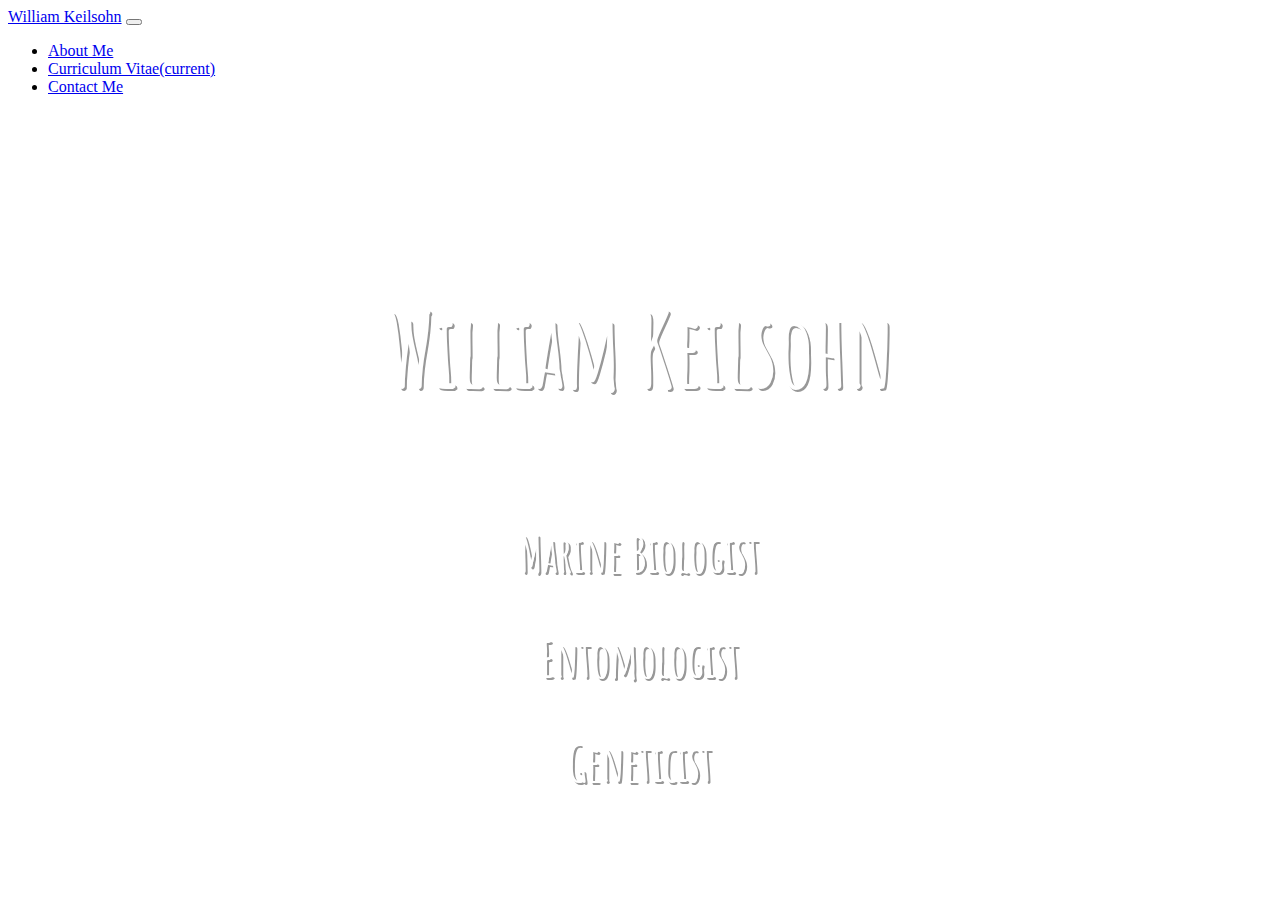
==== index.html @ 8d730b6f "Uploaded all major files stored on my PC" ====
<!DOCTYPE html>
<html>
<head>
	<meta name="viewport" content="width=device-width, initial-scale=1">
	<title>William Keilsohn: Home</title>
	<link rel="stylesheet" href="https://stackpath.bootstrapcdn.com/bootstrap/4.1.3/css/bootstrap.min.css" integrity="sha384-MCw98/SFnGE8fJT3GXwEOngsV7Zt27NXFoaoApmYm81iuXoPkFOJwJ8ERdknLPMO" crossorigin="anonymous">
	<link rel="stylesheet" href="https://use.fontawesome.com/releases/v5.2.0/css/all.css" integrity="sha384-hWVjflwFxL6sNzntih27bfxkr27PmbbK/iSvJ+a4+0owXq79v+lsFkW54bOGbiDQ" crossorigin="anonymous">
	<link rel="stylesheet" type="text/css" href="Home_Style.css">
		<!-- Use the recomended JavaScript and JQuery! -->
	<script src="https://code.jquery.com/jquery-3.3.1.slim.min.js" integrity="sha384-q8i/X+965DzO0rT7abK41JStQIAqVgRVzpbzo5smXKp4YfRvH+8abtTE1Pi6jizo" crossorigin="anonymous"></script>
<script src="https://cdnjs.cloudflare.com/ajax/libs/popper.js/1.14.3/umd/popper.min.js" integrity="sha384-ZMP7rVo3mIykV+2+9J3UJ46jBk0WLaUAdn689aCwoqbBJiSnjAK/l8WvCWPIPm49" crossorigin="anonymous"></script>
<script src="https://stackpath.bootstrapcdn.com/bootstrap/4.1.3/js/bootstrap.min.js" integrity="sha384-ChfqqxuZUCnJSK3+MXmPNIyE6ZbWh2IMqE241rYiqJxyMiZ6OW/JmZQ5stwEULTy" crossorigin="anonymous"></script>
<link href="https://fonts.googleapis.com/css?family=Amatic+SC|Homemade+Apple" rel="stylesheet">
</head>
<body>
	<nav class="navbar navbar-dark bg-dark navbar-expand-md">
		<a class="navbar-brand" href="index.html"><i class="fab fa-fort-awesome"></i>   William Keilsohn</a>
		<button class="navbar-toggler" type="button" data-toggle="collapse" data-target="#navbarNav" aria-controls="navbarNav" aria-expanded="false" aria-label="Toggle navigation">
			<span class="navbar-toggler-icon"></span>
		</button>
		<div class= "collapse navbar-collapse" id="navbarNav">
			<ul class="navbar-nav ml-auto" id="control_pannel">
				<li class="nav-item">
					<a class="nav-link" href="About.html">About Me</a>
				</li>
				<li class="nav-item">
					<a class="nav-link" href="CV.html">Curriculum Vitae<span class="sr-only">(current)</span></a>
				</li>
				<li class="nav-item">
					<a class="nav-link" href="Contact2.html"><i class="far fa-envelope"></i> Contact Me</a>
				</li>
			</ul>
		</div>
	</nav>
	<div class="container" id="lander">
		<h1>William Keilsohn</h1>
		<hr>
		<h2>Marine Biologist</h2>
		<h2>Entomologist</h2>
		<h2>Geneticist</h2>
	</div>
</body>
</html>
---- Home_Style.css ----
.home_image{
	width: 20%;
	height: auto;
}

hr{
	/*This was a copied and pasted set of code used to generate a line*/
	/*Color was modified to fit the theme better.*/
	border: 0;
    height: 1px;
    background-image: linear-gradient(to right, rgba(0, 0, 0, 0), rgba(255, 255, 255, 0.75), rgba(0, 0, 0, 0));
}

#lander{
	text-align: center;
	margin-top: 25%;
	font-family: 'Amatic SC', cursive;
	color: white;
	text-shadow: 2px 2px #989898;
}

@media (min-width: 960px){
	#lander{
		margin-top: 15%;
		margin-bottom: auto;
	}
}

body, html{
	/*Photo by Matt Hardy on Unsplash*/
	background: url("Pictures/UPS/P-03.jpg");
	background-repeat: no-repeat;
	background-size: cover;
	height: 100%;
	background-position: center;
}
h1{
	font-size: 100px;
}
h2{
	font-size: 50px;
}
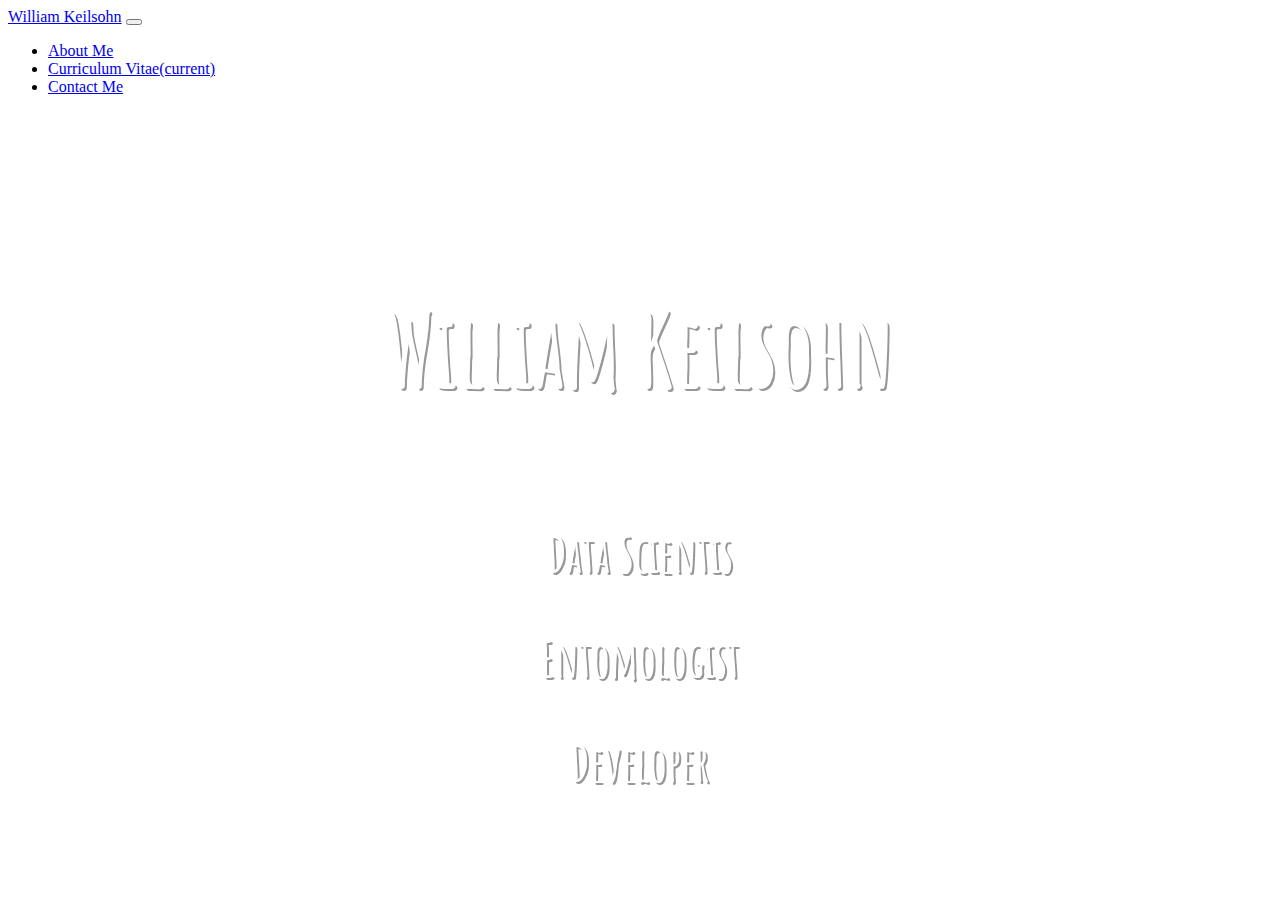
==== commit 517b8638: "2020 Update" ====
--- a/index.html
+++ b/index.html
@@ -27,7 +27,7 @@
 					<a class="nav-link" href="CV.html">Curriculum Vitae<span class="sr-only">(current)</span></a>
 				</li>
 				<li class="nav-item">
-					<a class="nav-link" href="Contact2.html"><i class="far fa-envelope"></i> Contact Me</a>
+					<a class="nav-link" href="Contact4.html"><i class="far fa-envelope"></i> Contact Me</a>
 				</li>
 			</ul>
 		</div>
@@ -35,9 +35,9 @@
 	<div class="container" id="lander">
 		<h1>William Keilsohn</h1>
 		<hr>
-		<h2>Marine Biologist</h2>
+		<h2>Data Scientis</h2>
 		<h2>Entomologist</h2>
-		<h2>Geneticist</h2>
+		<h2>Developer</h2>
 	</div>
 </body>
-</html>+</html>
